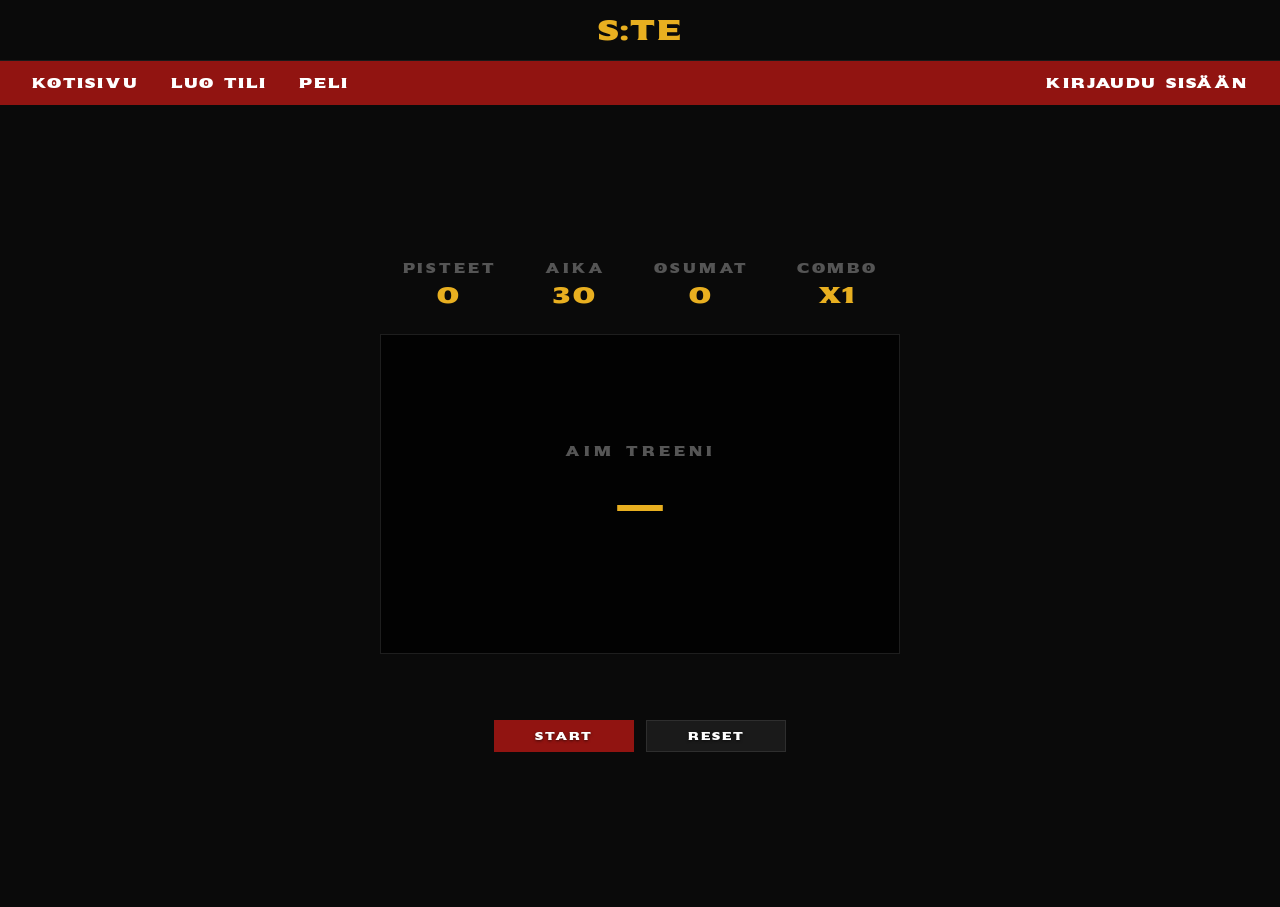
==== game.html @ 41bf254e "Initial commit" ====
<!DOCTYPE html>
<html lang="fi">
<head>
    <meta charset="UTF-8">
    <meta name="viewport" content="width=device-width, initial-scale=1.0">
    <title>S:TE — Peli</title>
    <link rel="stylesheet" href="styles.css">
    <link rel="preconnect" href="https://fonts.googleapis.com">
    <link rel="preconnect" href="https://fonts.gstatic.com" crossorigin>
    <link href="https://fonts.googleapis.com/css2?family=Sekuya&display=swap" rel="stylesheet">
    <link rel="stylesheet" href="gamesty.css">
</head>
<body>
    <header>
        <a href="index.html" class="logo">S:TE</a>
    </header>
    <nav class="navi">
        <div class="knopachke">
            <a href="index.html" class="koti">Kotisivu</a>
            <a href="register.html" class="koti">Luo tili</a>
            <a href="game.html" class="koti">Peli</a>
        </div>
        <a href="login.html" class="koti">Kirjaudu sisään</a>
    </nav>

    <div class="game-section">
        <div class="game-hud">
            <div>Pisteet<span class="hud-val" id="score">0</span></div>
            <div>Aika<span class="hud-val" id="timer">30</span></div>
            <div>Osumat<span class="hud-val" id="hits">0</span></div>
            <div>Combo<span class="hud-val" id="combo">x1</span></div>
        </div>

        <div class="arena" id="arena" onclick="handleMiss()">
            <div class="combo-flash" id="comboFlash"></div>
            <div class="overlay" id="overlay">
                <p class="overlay-title">AIM TREENI</p>
                <p class="overlay-score" id="finalScore">—</p>
                <p class="overlay-sub" id="overlayMsg"></p>
            </div>
        </div>

        <p class="game-msg" id="msg"></p>

        <div class="game-controls">
            <button id="startBtn" onclick="startGame()">START</button>
            <button id="resetBtn" onclick="resetGame()">RESET</button>
        </div>
    </div>

    <script>
        let score = 0, hits = 0, combo = 1, timeLeft = 30;
        let gameRunning = false;
        let timerInterval = null;
        let targetTimeout = null;
        let currentTarget = null;

        const arena = document.getElementById('arena');
        const overlay = document.getElementById('overlay');

        function rand(min, max) { return Math.floor(Math.random() * (max - min)) + min; }

        function spawnTarget() {
            if (!gameRunning) return;
            if (currentTarget) currentTarget.remove();

            const t = document.createElement('div');
            t.className = 'target';

            const size = 44;
            t.style.width = size + 'px';
            t.style.height = size + 'px';
            t.style.left = rand(4, 520 - size - 4) + 'px';
            t.style.top = rand(4, 320 - size - 4) + 'px';

            const lifespan = rand(700, 1600);

            t.addEventListener('click', (e) => {
                e.stopPropagation();
                hitTarget(lifespan);
            });
        
            arena.appendChild(t);
            currentTarget = t;
        
            targetTimeout = setTimeout(() => {
                if (currentTarget === t) {
                    t.remove();
                    currentTarget = null;
                    combo = 1;
                    updateHUD();
                    spawnTarget();
                }
            }, lifespan);
        }

        function hitTarget(lifespan) {
            if (!gameRunning) return;
            clearTimeout(targetTimeout);
            if (currentTarget) { currentTarget.remove(); currentTarget = null; }
        
            const pts = 10 * combo;
            score += pts;
            hits++;
            combo = Math.min(combo + 1, 8);
        
            showMsg('+ ' + pts, true);
            showCombo();
            updateHUD();
            spawnTarget();
        }

        function handleMiss() {
            if (!gameRunning) return;
            combo = 1;
            updateHUD();
            showMsg('MISS :)', false);
        }

        function showMsg(txt, hit) {
            const m = document.getElementById('msg');
            m.textContent = txt;
            m.className = 'game-msg ' + (hit ? 'hit' : 'miss');
            setTimeout(() => { m.textContent = ''; m.className = 'game-msg'; }, 600);
        }

        function showCombo() {
            if (combo < 2) return;
            const f = document.getElementById('comboFlash');
            f.textContent = 'COMBO x' + combo + '!';
            f.classList.add('show');
            setTimeout(() => f.classList.remove('show'), 500);
        }

        function updateHUD() {
            document.getElementById('score').textContent = score;
            document.getElementById('timer').textContent = timeLeft;
            document.getElementById('hits').textContent = hits;
            document.getElementById('combo').textContent = 'x' + combo;
        }

        function startGame() {
            if (gameRunning) return;
            score = 0; hits = 0; combo = 1; timeLeft = 30;
            gameRunning = true;
            overlay.style.display = 'none';
            updateHUD();
            spawnTarget();

            timerInterval = setInterval(() => {
                timeLeft--;
                updateHUD();
                if (timeLeft <= 0) endGame();
            }, 1000);
        }

        function endGame() {
            gameRunning = false;
            clearInterval(timerInterval);
            clearTimeout(targetTimeout);
            if (currentTarget) { currentTarget.remove(); currentTarget = null; }

            document.getElementById('finalScore').textContent = score;
            document.getElementById('overlayMsg').textContent = hits + ' osumaa — paina START uudelleen';
            overlay.style.display = 'flex';
        }

        function resetGame() {
            gameRunning = false;
            clearInterval(timerInterval);
            clearTimeout(targetTimeout);
            if (currentTarget) { currentTarget.remove(); currentTarget = null; }
            score = 0; hits = 0; combo = 1; timeLeft = 30;
            updateHUD();
            document.getElementById('finalScore').textContent = '—';
            document.getElementById('overlayMsg').textContent = 'Paina START aloittaaksesi';
            overlay.style.display = 'flex';
        }
    </script>
</body>
</html>
---- styles.css ----
* { box-sizing: border-box; margin: 0; padding: 0; }

body {
    background-color: #0a0a0a;
    color: #ccc;
    font-family: "Sekuya", system-ui;
    min-height: 100vh;
}

header {
    background-color: #0a0a0a;
    display: flex;
    justify-content: center;
    align-items: center;
    padding: 12px 0;
    border-bottom: 1px solid #1a1a1a;
}

.logo {
    font-weight: 400;
    color: #e8af20;
    letter-spacing: 2px;
    text-decoration: none;
    font-size: 28px;
}

.navi {
    background-color: #911411;
    height: 44px;
    display: flex;
    justify-content: space-between;
    align-items: center;
    padding: 0 32px;
}

.knopachke {
    display: flex;
    gap: 32px;
    align-items: center;
}

.koti {
    font-size: 14px;
    letter-spacing: 2px;
    font-weight: 100;
    cursor: pointer;
    color: #ffffff;
    text-decoration: none;
    text-transform: uppercase;
    transition: opacity 0.2s;
}

.koti:hover { opacity: 0.7; }

input {
    background-color: #1a1a1a;
    border: 1px solid #2e2e2e;
    color: #ffffff;
    padding: 10px 14px;
    width: 320px;
    font-family: "Sekuya", system-ui;
    font-size: 14px;
    outline: none;
    transition: border-color 0.2s;
}

input:focus { border-color: #911411; }

input::placeholder { color: #555; }

.regaknop{
    background-color: #911411;
    color: #ffffff;
    border: none;
    padding: 10px 16px;
    cursor: pointer;
    width: 320px;
    font-family: "Sekuya", system-ui;
    font-size: 14px;
    letter-spacing: 2px;
    text-transform: uppercase;
    transition: background-color 0.2s;
    text-shadow: 0px 1px 3px rgba(0,0,0,0.6);
}

.logakno{
    background-color: #911411;
    color: #ffffff;
    border: none;
    padding: 10px 16px;
    cursor: pointer;
    width: 320px;
    font-family: "Sekuya", system-ui;
    font-size: 14px;
    letter-spacing: 2px;
    text-transform: uppercase;
    transition: background-color 0.2s;
    text-shadow: 0px 1px 3px rgba(0,0,0,0.6);
}
button {
    background-color: #911411;
    color: #ffffff;
    border: none;
    padding: 10px 16px;
    cursor: pointer;
    width: 320px;
    font-family: "Sekuya", system-ui;
    font-size: 14px;
    letter-spacing: 2px;
    text-transform: uppercase;
    transition: background-color 0.2s;
    text-shadow: 0px 1px 3px rgba(0,0,0,0.6);
}

button:hover { background-color: #b01815; }

.form-box {
    display: flex;
    flex-direction: column;
    gap: 14px;
}

section {
    height: calc(100vh - 44px - 54px);
    display: flex;
    justify-content: center;
    align-items: center;
}

.form-title {
    font-size: 12px;
    letter-spacing: 4px;
    text-transform: uppercase;
    color: #555;
    text-align: center;
    margin-bottom: 8px;
}

.form-link {
    text-align: center;
    font-size: 11px;
    letter-spacing: 1px;
    color: #555;
    margin-top: 4px;
}

.form-link a {
    color: #e8af20;
    text-decoration: none;
}

.form-link a:hover { text-decoration: underline; }

.divider {
    border: none;
    border-top: 1px solid #1e1e1e;
    margin: 4px 0;
}
---- gamesty.css ----
.game-section {
    height: calc(100vh - 44px - 54px);
    display: flex;
    flex-direction: column;
    align-items: center;
    justify-content: center;
    gap: 24px;
}

.game-hud {
    display: flex;
    gap: 48px;
    font-size: 13px;
    letter-spacing: 3px;
    text-transform: uppercase;
    color: #555;
}

.hud-val {
    color: #e8af20;
    font-size: 22px;
    display: block;
    text-align: center;
    margin-top: 4px;
}

.arena {
    position: relative;
    width: 520px;
    height: 320px;
    border: 1px solid #1e1e1e;
    background: #0d0d0d;
    overflow: hidden;
    cursor: crosshair;
}

.target {
    position: absolute;
    width: 44px;
    height: 44px;
    border-radius: 50%;
    background: #911411;
    border: 2px solid #c0516a;
    cursor: crosshair;
    transition: transform 0.05s;
}

.target.gold {
    background: #7a5a00;
    border-color: #e8af20;
}

.game-msg {
    font-size: 12px;
    letter-spacing: 3px;
    text-transform: uppercase;
    color: #333;
    height: 18px;
}

.game-msg.hit { color: #911411; 
}

.game-msg.miss { color: #333; 
}

.game-controls {
    display: flex;
    gap: 12px;
}

.game-controls button {
    width: 140px;
    font-size: 11px;
    padding: 8px;
}

#startBtn { background: #911411; 
}

#resetBtn { background: #1a1a1a; border: 1px solid #2e2e2e; 
}

.overlay {
    position: absolute;
    inset: 0;
    display: flex;
    flex-direction: column;
    align-items: center;
    justify-content: center;
    background: rgba(0,0,0,0.85);
    gap: 12px;
}

.overlay-title {
    font-size: 13px;
    letter-spacing: 4px;
    text-transform: uppercase;
    color: #555;
}

.overlay-score {
    font-size: 48px;
    color: #e8af20;
}

.overlay-sub {
    font-size: 11px;
    letter-spacing: 2px;
    color: #333;
}

.combo-flash {
    position: absolute;
    top: 8px;
    right: 12px;
    font-size: 11px;
    letter-spacing: 2px;
    color: #e8af20;
    opacity: 0;
    transition: opacity 0.2s;
}

.combo-flash.show { opacity: 1; 
}
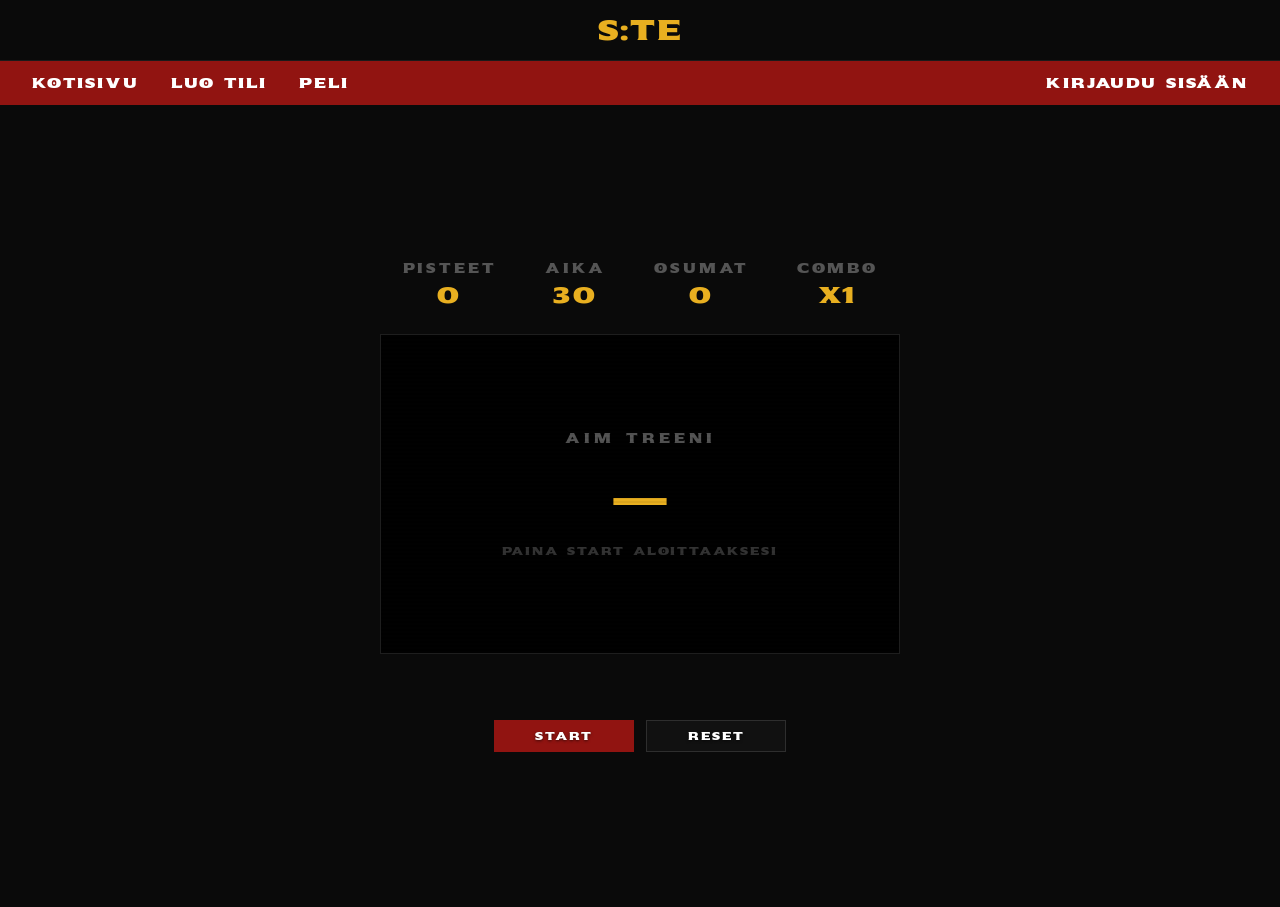
==== commit dff891b0: "1.02" ====
--- a/game.html
+++ b/game.html
@@ -36,7 +36,7 @@
             <div class="overlay" id="overlay">
                 <p class="overlay-title">AIM TREENI</p>
                 <p class="overlay-score" id="finalScore">—</p>
-                <p class="overlay-sub" id="overlayMsg"></p>
+                <p class="overlay-sub" id="overlayMsg">Paina START aloittaaksesi</p>
             </div>
         </div>
 
@@ -60,6 +60,32 @@
 
         function rand(min, max) { return Math.floor(Math.random() * (max - min)) + min; }
 
+        function bumpHud(id) {
+            const el = document.getElementById(id);
+            el.classList.remove('bump');
+            void el.offsetWidth;
+            el.classList.add('bump');
+        }
+
+        function spawnRipple(x, y) {
+            const r = document.createElement('div');
+            r.className = 'hit-ripple';
+            r.style.left = x + 'px';
+            r.style.top  = y + 'px';
+            arena.appendChild(r);
+            setTimeout(() => r.remove(), 400);
+        }
+
+        function spawnFloatText(x, y, txt) {
+            const f = document.createElement('div');
+            f.className = 'float-text';
+            f.textContent = txt;
+            f.style.left = x + 'px';
+            f.style.top  = (y - 10) + 'px';
+            arena.appendChild(f);
+            setTimeout(() => f.remove(), 600);
+        }
+
         function spawnTarget() {
             if (!gameRunning) return;
             if (currentTarget) currentTarget.remove();
@@ -68,21 +94,26 @@
             t.className = 'target';
 
             const size = 44;
-            t.style.width = size + 'px';
-            t.style.height = size + 'px';
-            t.style.left = rand(4, 520 - size - 4) + 'px';
-            t.style.top = rand(4, 320 - size - 4) + 'px';
-
-            const lifespan = rand(700, 1600);
+            const x = rand(4, 520 - size - 4);
+            const y = rand(4, 320 - size - 4);
+            t.style.left = x + 'px';
+            t.style.top  = y + 'px';
+
+            const lifespan = 1500;
+            t.style.setProperty('--lifespan', lifespan + 'ms');
 
             t.addEventListener('click', (e) => {
                 e.stopPropagation();
-                hitTarget(lifespan);
+                const cx = x + size / 2;
+                const cy = y + size / 2;
+                spawnRipple(cx, cy);
+                spawnFloatText(cx, cy, '+' + (10 * combo));
+                hitTarget();
             });
-        
+
             arena.appendChild(t);
             currentTarget = t;
-        
+
             targetTimeout = setTimeout(() => {
                 if (currentTarget === t) {
                     t.remove();
@@ -94,19 +125,25 @@
             }, lifespan);
         }
 
-        function hitTarget(lifespan) {
+        function hitTarget() {
             if (!gameRunning) return;
             clearTimeout(targetTimeout);
             if (currentTarget) { currentTarget.remove(); currentTarget = null; }
-        
+
             const pts = 10 * combo;
             score += pts;
             hits++;
-            combo = Math.min(combo + 1, 8);
-        
+            combo = Math.min(combo + 1, 10);
+
+            // flash arena border
+            arena.classList.add('hit-flash');
+            setTimeout(() => arena.classList.remove('hit-flash'), 200);
+
             showMsg('+ ' + pts, true);
             showCombo();
             updateHUD();
+            bumpHud('score');
+            bumpHud('hits');
             spawnTarget();
         }
 
@@ -114,7 +151,7 @@
             if (!gameRunning) return;
             combo = 1;
             updateHUD();
-            showMsg('MISS :)', false);
+            showMsg('MISS', false);
         }
 
         function showMsg(txt, hit) {
@@ -128,6 +165,8 @@
             if (combo < 2) return;
             const f = document.getElementById('comboFlash');
             f.textContent = 'COMBO x' + combo + '!';
+            f.classList.remove('show');
+            void f.offsetWidth;
             f.classList.add('show');
             setTimeout(() => f.classList.remove('show'), 500);
         }
@@ -150,6 +189,7 @@
             timerInterval = setInterval(() => {
                 timeLeft--;
                 updateHUD();
+                bumpHud('timer');
                 if (timeLeft <= 0) endGame();
             }, 1000);
         }
@@ -178,4 +218,4 @@
         }
     </script>
 </body>
-</html>+</html>
--- a/styles.css
+++ b/styles.css
@@ -5,8 +5,15 @@
     color: #ccc;
     font-family: "Sekuya", system-ui;
     min-height: 100vh;
-}
-
+    animation: fadeIn 0.4s ease;
+}
+
+@keyframes fadeIn {
+    from { opacity: 0; transform: translateY(6px); }
+    to   { opacity: 1; transform: translateY(0); }
+}
+
+/* ── HEADER ── */
 header {
     background-color: #0a0a0a;
     display: flex;
@@ -14,6 +21,12 @@
     align-items: center;
     padding: 12px 0;
     border-bottom: 1px solid #1a1a1a;
+    animation: slideDown 0.5s ease;
+}
+
+@keyframes slideDown {
+    from { opacity: 0; transform: translateY(-12px); }
+    to   { opacity: 1; transform: translateY(0); }
 }
 
 .logo {
@@ -22,8 +35,15 @@
     letter-spacing: 2px;
     text-decoration: none;
     font-size: 28px;
-}
-
+    transition: text-shadow 0.3s, letter-spacing 0.3s;
+}
+
+.logo:hover {
+    text-shadow: 0 0 18px rgba(232,175,32,0.5);
+    letter-spacing: 4px;
+}
+
+/* ── NAV ── */
 .navi {
     background-color: #911411;
     height: 44px;
@@ -31,6 +51,24 @@
     justify-content: space-between;
     align-items: center;
     padding: 0 32px;
+    animation: slideDown 0.5s ease 0.05s both;
+    position: relative;
+    overflow: hidden;
+}
+
+.navi::after {
+    content: '';
+    position: absolute;
+    bottom: 0; left: -100%;
+    width: 60%;
+    height: 1px;
+    background: rgba(255,255,255,0.15);
+    animation: navShine 4s linear infinite;
+}
+
+@keyframes navShine {
+    from { left: -60%; }
+    to   { left: 110%; }
 }
 
 .knopachke {
@@ -47,11 +85,23 @@
     color: #ffffff;
     text-decoration: none;
     text-transform: uppercase;
-    transition: opacity 0.2s;
-}
-
-.koti:hover { opacity: 0.7; }
-
+    transition: opacity 0.2s, letter-spacing 0.2s;
+    position: relative;
+}
+
+.koti::after {
+    content: '';
+    position: absolute;
+    bottom: -2px; left: 0;
+    width: 0; height: 1px;
+    background: #fff;
+    transition: width 0.25s ease;
+}
+
+.koti:hover { opacity: 0.85; letter-spacing: 3px; }
+.koti:hover::after { width: 100%; }
+
+/* ── INPUTS ── */
 input {
     background-color: #1a1a1a;
     border: 1px solid #2e2e2e;
@@ -61,14 +111,19 @@
     font-family: "Sekuya", system-ui;
     font-size: 14px;
     outline: none;
-    transition: border-color 0.2s;
-}
-
-input:focus { border-color: #911411; }
+    transition: border-color 0.25s, box-shadow 0.25s, background-color 0.25s;
+}
+
+input:focus {
+    border-color: #911411;
+    box-shadow: 0 0 0 2px rgba(145,20,17,0.18), 0 0 12px rgba(145,20,17,0.12);
+    background-color: #1f1a1a;
+}
 
 input::placeholder { color: #555; }
 
-.regaknop{
+/* ── BUTTONS ── */
+.regaknop, .logakno, button {
     background-color: #911411;
     color: #ffffff;
     border: none;
@@ -79,45 +134,45 @@
     font-size: 14px;
     letter-spacing: 2px;
     text-transform: uppercase;
-    transition: background-color 0.2s;
+    transition: background-color 0.2s, transform 0.1s, box-shadow 0.2s;
     text-shadow: 0px 1px 3px rgba(0,0,0,0.6);
-}
-
-.logakno{
-    background-color: #911411;
-    color: #ffffff;
-    border: none;
-    padding: 10px 16px;
-    cursor: pointer;
-    width: 320px;
-    font-family: "Sekuya", system-ui;
-    font-size: 14px;
-    letter-spacing: 2px;
-    text-transform: uppercase;
-    transition: background-color 0.2s;
-    text-shadow: 0px 1px 3px rgba(0,0,0,0.6);
-}
-button {
-    background-color: #911411;
-    color: #ffffff;
-    border: none;
-    padding: 10px 16px;
-    cursor: pointer;
-    width: 320px;
-    font-family: "Sekuya", system-ui;
-    font-size: 14px;
-    letter-spacing: 2px;
-    text-transform: uppercase;
-    transition: background-color 0.2s;
-    text-shadow: 0px 1px 3px rgba(0,0,0,0.6);
-}
-
-button:hover { background-color: #b01815; }
-
+    position: relative;
+    overflow: hidden;
+}
+
+.regaknop::after, .logakno::after, button::after {
+    content: '';
+    position: absolute;
+    top: 50%; left: 50%;
+    width: 0; height: 0;
+    background: rgba(255,255,255,0.12);
+    border-radius: 50%;
+    transform: translate(-50%, -50%);
+    transition: width 0.4s ease, height 0.4s ease, opacity 0.4s;
+    opacity: 0;
+}
+
+button:active::after { width: 300px; height: 300px; opacity: 1; }
+
+button:hover {
+    background-color: #b01815;
+    transform: translateY(-1px);
+    box-shadow: 0 4px 16px rgba(145,20,17,0.35);
+}
+
+button:active { transform: translateY(1px); box-shadow: none; }
+
+/* ── FORM ── */
 .form-box {
     display: flex;
     flex-direction: column;
     gap: 14px;
+    animation: formUp 0.5s cubic-bezier(0.22,1,0.36,1) 0.1s both;
+}
+
+@keyframes formUp {
+    from { opacity: 0; transform: translateY(20px); }
+    to   { opacity: 1; transform: translateY(0); }
 }
 
 section {
@@ -147,12 +202,271 @@
 .form-link a {
     color: #e8af20;
     text-decoration: none;
-}
-
-.form-link a:hover { text-decoration: underline; }
+    transition: text-shadow 0.2s;
+}
+
+.form-link a:hover {
+    text-decoration: underline;
+    text-shadow: 0 0 10px rgba(232,175,32,0.4);
+}
 
 .divider {
     border: none;
     border-top: 1px solid #1e1e1e;
     margin: 4px 0;
 }
+
+/* ── 404 ── */
+.err-box {
+    display: flex;
+    flex-direction: column;
+    align-items: center;
+    gap: 20px;
+    animation: formUp 0.5s cubic-bezier(0.22,1,0.36,1) both;
+}
+
+.err-num {
+    font-size: 96px;
+    color: #911411;
+    letter-spacing: 8px;
+    animation: errPulse 2.5s ease-in-out infinite;
+}
+
+@keyframes errPulse {
+    0%, 100% { text-shadow: 0 0 20px rgba(145,20,17,0.3); }
+    50%       { text-shadow: 0 0 48px rgba(145,20,17,0.7); }
+}
+
+.err-line {
+    border: none;
+    border-top: 1px solid #2e2e2e;
+    width: 200px;
+}
+
+.err-msg {
+    font-size: 13px;
+    letter-spacing: 4px;
+    text-transform: uppercase;
+    color: #444;
+}
+
+/* ── INDEX ── */
+.hero {
+    display: flex;
+    flex-direction: column;
+    align-items: center;
+    justify-content: center;
+    min-height: calc(100vh - 44px - 54px);
+    padding: 60px 24px;
+    position: relative;
+    overflow: hidden;
+    text-align: center;
+}
+
+.hero-bg {
+    position: absolute;
+    inset: 0;
+    background:
+        radial-gradient(circle at 20% 50%, rgba(145,20,17,0.07) 0%, transparent 55%),
+        radial-gradient(circle at 80% 30%, rgba(232,175,32,0.04) 0%, transparent 50%);
+    pointer-events: none;
+}
+
+/* animated crosshair grid */
+.hero-grid {
+    position: absolute;
+    inset: 0;
+    background-image:
+        linear-gradient(rgba(255,255,255,0.015) 1px, transparent 1px),
+        linear-gradient(90deg, rgba(255,255,255,0.015) 1px, transparent 1px);
+    background-size: 48px 48px;
+    animation: gridDrift 20s linear infinite;
+    pointer-events: none;
+}
+
+@keyframes gridDrift {
+    from { background-position: 0 0; }
+    to   { background-position: 48px 48px; }
+}
+
+.hero-tag {
+    font-size: 10px;
+    letter-spacing: 6px;
+    text-transform: uppercase;
+    color: #911411;
+    margin-bottom: 24px;
+    animation: fadeIn 0.6s ease 0.2s both;
+}
+
+.hero-title {
+    font-size: clamp(40px, 8vw, 86px);
+    color: #e8af20;
+    letter-spacing: 6px;
+    line-height: 1.05;
+    margin-bottom: 12px;
+    animation: heroSlide 0.7s cubic-bezier(0.22,1,0.36,1) 0.1s both;
+}
+
+@keyframes heroSlide {
+    from { opacity: 0; transform: translateY(28px); }
+    to   { opacity: 1; transform: translateY(0); }
+}
+
+.hero-sub {
+    font-size: 11px;
+    letter-spacing: 3px;
+    text-transform: uppercase;
+    color: #444;
+    margin-bottom: 48px;
+    animation: fadeIn 0.6s ease 0.35s both;
+}
+
+.hero-desc {
+    max-width: 560px;
+    font-size: 13px;
+    line-height: 1.9;
+    color: #555;
+    letter-spacing: 0.5px;
+    margin-bottom: 48px;
+    animation: fadeIn 0.6s ease 0.45s both;
+}
+
+.hero-actions {
+    display: flex;
+    gap: 16px;
+    animation: fadeIn 0.6s ease 0.55s both;
+}
+
+.hero-actions a {
+    display: inline-block;
+    padding: 12px 32px;
+    font-family: "Sekuya", system-ui;
+    font-size: 12px;
+    letter-spacing: 3px;
+    text-transform: uppercase;
+    text-decoration: none;
+    transition: transform 0.2s, box-shadow 0.2s;
+    position: relative;
+    overflow: hidden;
+}
+
+.hero-actions a::after {
+    content: '';
+    position: absolute;
+    top: 50%; left: 50%;
+    width: 0; height: 0;
+    background: rgba(255,255,255,0.1);
+    border-radius: 50%;
+    transform: translate(-50%, -50%);
+    transition: width 0.4s, height 0.4s, opacity 0.4s;
+    opacity: 0;
+}
+
+.hero-actions a:active::after { width: 200px; height: 200px; opacity: 1; }
+
+.btn-primary {
+    background: #911411;
+    color: #fff;
+    border: 1px solid #911411;
+}
+
+.btn-primary:hover {
+    transform: translateY(-2px);
+    box-shadow: 0 6px 24px rgba(145,20,17,0.4);
+}
+
+.btn-secondary {
+    background: transparent;
+    color: #e8af20;
+    border: 1px solid #2e2e2e;
+}
+
+.btn-secondary:hover {
+    transform: translateY(-2px);
+    border-color: #e8af20;
+    box-shadow: 0 6px 24px rgba(232,175,32,0.12);
+}
+
+.hero-stats {
+    display: flex;
+    gap: 64px;
+    margin-top: 72px;
+    border-top: 1px solid #1a1a1a;
+    padding-top: 40px;
+    animation: fadeIn 0.6s ease 0.7s both;
+    width: 100%;
+    max-width: 560px;
+    justify-content: center;
+}
+
+.stat-item {
+    text-align: center;
+}
+
+.stat-val {
+    font-size: 28px;
+    color: #e8af20;
+    display: block;
+    animation: countUp 1s ease 0.8s both;
+}
+
+@keyframes countUp {
+    from { opacity: 0; transform: translateY(8px); }
+    to   { opacity: 1; transform: translateY(0); }
+}
+
+.stat-label {
+    font-size: 9px;
+    letter-spacing: 3px;
+    text-transform: uppercase;
+    color: #333;
+    margin-top: 6px;
+    display: block;
+}
+
+/* floating target deco */
+.hero-deco {
+    position: absolute;
+    border-radius: 50%;
+    pointer-events: none;
+}
+
+.deco-a {
+    width: 64px; height: 64px;
+    top: 15%; right: 12%;
+    border: 1px solid rgba(145,20,17,0.25);
+    animation: decoFloat 6s ease-in-out infinite;
+}
+
+.deco-a::before {
+    content: '';
+    position: absolute;
+    inset: 8px;
+    border-radius: 50%;
+    background: rgba(145,20,17,0.1);
+    animation: decoPulse 6s ease-in-out infinite;
+}
+
+.deco-b {
+    width: 32px; height: 32px;
+    bottom: 20%; left: 10%;
+    border: 1px solid rgba(232,175,32,0.2);
+    animation: decoFloat 8s ease-in-out infinite reverse;
+}
+
+.deco-c {
+    width: 16px; height: 16px;
+    top: 40%; left: 15%;
+    background: rgba(145,20,17,0.15);
+    animation: decoFloat 5s ease-in-out infinite 1s;
+}
+
+@keyframes decoFloat {
+    0%, 100% { transform: translateY(0px); }
+    50%       { transform: translateY(-14px); }
+}
+
+@keyframes decoPulse {
+    0%, 100% { opacity: 0.5; }
+    50%       { opacity: 1; }
+}
--- a/gamesty.css
+++ b/gamesty.css
@@ -5,8 +5,10 @@
     align-items: center;
     justify-content: center;
     gap: 24px;
-}
-
+    animation: fadeIn 0.4s ease;
+}
+
+/* ── HUD ── */
 .game-hud {
     display: flex;
     gap: 48px;
@@ -14,6 +16,7 @@
     letter-spacing: 3px;
     text-transform: uppercase;
     color: #555;
+    animation: slideDown 0.5s ease both;
 }
 
 .hud-val {
@@ -22,8 +25,10 @@
     display: block;
     text-align: center;
     margin-top: 4px;
-}
-
+    transition: transform 0.1s;
+}
+
+/* ── ARENA ── */
 .arena {
     position: relative;
     width: 520px;
@@ -32,41 +37,108 @@
     background: #0d0d0d;
     overflow: hidden;
     cursor: crosshair;
-}
-
+    animation: arenaReveal 0.5s ease 0.1s both;
+    box-shadow: 0 0 0 0 rgba(145,20,17,0);
+    transition: box-shadow 0.3s;
+}
+
+.arena.hit-flash {
+    box-shadow: inset 0 0 15px rgba(101, 7, 5, 0.25);
+}
+
+@keyframes arenaReveal {
+    from { opacity: 0; transform: scaleY(0.96); }
+    to   { opacity: 1; transform: scaleY(1); }
+}
+
+/* scanline effect */
+.arena::after {
+    content: '';
+    position: absolute;
+    inset: 0;
+    background: repeating-linear-gradient(
+        0deg,
+        transparent,
+        transparent 2px,
+        rgba(0,0,0,0.06) 2px,
+        rgba(0,0,0,0.06) 4px
+    );
+    pointer-events: none;
+    z-index: 10;
+}
+
+/* ── TARGET ── */
 .target {
     position: absolute;
     width: 44px;
     height: 44px;
     border-radius: 50%;
-    background: #911411;
-    border: 2px solid #c0516a;
+    background: radial-gradient(circle at 35% 35%, #c41814, #911411);
+    border: 2px solid #ff003c;
     cursor: crosshair;
-    transition: transform 0.05s;
-}
-
-.target.gold {
-    background: #7a5a00;
-    border-color: #e8af20;
-}
-
+    animation: targetSpawn 0.15s cubic-bezier(0.22,1,0.36,1);
+    transform-origin: center;
+}
+
+@keyframes targetSpawn {
+    0%   { transform: scale(1) rotate(-30deg); opacity: 0; }
+    50%  { transform: scale(1.15); }
+    100% { transform: scale(1); opacity: 1; }
+}
+
+/* ── HIT RIPPLE ── */
+.hit-ripple {
+    position: absolute;
+    border-radius: 50%;
+    border: 2px solid #ff003c;
+    pointer-events: none;
+    animation: rippleOut 0.4s ease-out forwards;
+    transform: translate(-50%, -50%);
+    width: 44px;
+    height: 44px;
+    z-index: 5;
+}
+
+@keyframes rippleOut {
+    from { transform: translate(-50%, -50%) scale(1); opacity: 0.8; }
+    to   { transform: translate(-50%, -50%) scale(2.5); opacity: 0; }
+}
+
+/* ── FLOATING SCORE TEXT ── */
+.float-text {
+    position: absolute;
+    font-size: 12px;
+    letter-spacing: 2px;
+    color: #e8af20;
+    pointer-events: none;
+    animation: floatUp 0.6s ease-out forwards;
+    z-index: 6;
+    transform: translateX(-50%);
+}
+
+@keyframes floatUp {
+    from { opacity: 1; transform: translateX(-50%) translateY(0); }
+    to   { opacity: 0; transform: translateX(-50%) translateY(-28px); }
+}
+
+/* ── MESSAGES ── */
 .game-msg {
     font-size: 12px;
     letter-spacing: 3px;
     text-transform: uppercase;
     color: #333;
     height: 18px;
-}
-
-.game-msg.hit { color: #911411; 
-}
-
-.game-msg.miss { color: #333; 
-}
-
+    transition: opacity 0.15s;
+}
+
+.game-msg.hit { color: #911411; }
+.game-msg.miss { color: #2e2e2e; }
+
+/* ── CONTROLS ── */
 .game-controls {
     display: flex;
     gap: 12px;
+    animation: fadeIn 0.5s ease 0.2s both;
 }
 
 .game-controls button {
@@ -75,12 +147,26 @@
     padding: 8px;
 }
 
-#startBtn { background: #911411; 
-}
-
-#resetBtn { background: #1a1a1a; border: 1px solid #2e2e2e; 
-}
-
+#startBtn {
+    background: #911411;
+    transition: background-color 0.2s, transform 0.15s, box-shadow 0.2s;
+}
+
+#startBtn:hover {
+    box-shadow: 0 4px 20px rgba(145,20,17,0.5);
+}
+
+#resetBtn {
+    background: #111;
+    border: 1px solid #2e2e2e;
+}
+
+#resetBtn:hover {
+    background: #1a1a1a;
+    box-shadow: none;
+}
+
+/* ── OVERLAY ── */
 .overlay {
     position: absolute;
     inset: 0;
@@ -88,8 +174,15 @@
     flex-direction: column;
     align-items: center;
     justify-content: center;
-    background: rgba(0,0,0,0.85);
+    background: rgba(0,0,0,0.88);
     gap: 12px;
+    backdrop-filter: blur(2px);
+    animation: overlayIn 0.3s ease;
+}
+
+@keyframes overlayIn {
+    from { opacity: 0; }
+    to   { opacity: 1; }
 }
 
 .overlay-title {
@@ -100,8 +193,14 @@
 }
 
 .overlay-score {
-    font-size: 48px;
-    color: #e8af20;
+    font-size: 56px;
+    color: #e8af20;
+    animation: scoreReveal 0.5s cubic-bezier(0.22,1,0.36,1);
+}
+
+@keyframes scoreReveal {
+    from { opacity: 0; transform: scale(0.7); }
+    to   { opacity: 1; transform: scale(1); }
 }
 
 .overlay-sub {
@@ -110,6 +209,7 @@
     color: #333;
 }
 
+/* ── COMBO FLASH ── */
 .combo-flash {
     position: absolute;
     top: 8px;
@@ -118,8 +218,17 @@
     letter-spacing: 2px;
     color: #e8af20;
     opacity: 0;
-    transition: opacity 0.2s;
-}
-
-.combo-flash.show { opacity: 1; 
-}+    transition: opacity 0.15s;
+    z-index: 7;
+}
+
+.combo-flash.show {
+    opacity: 1;
+    animation: comboJolt 0.3s ease;
+}
+
+@keyframes comboJolt {
+    0%   { transform: scale(0.8); }
+    60%  { transform: scale(1.2); }
+    100% { transform: scale(1); }
+}
